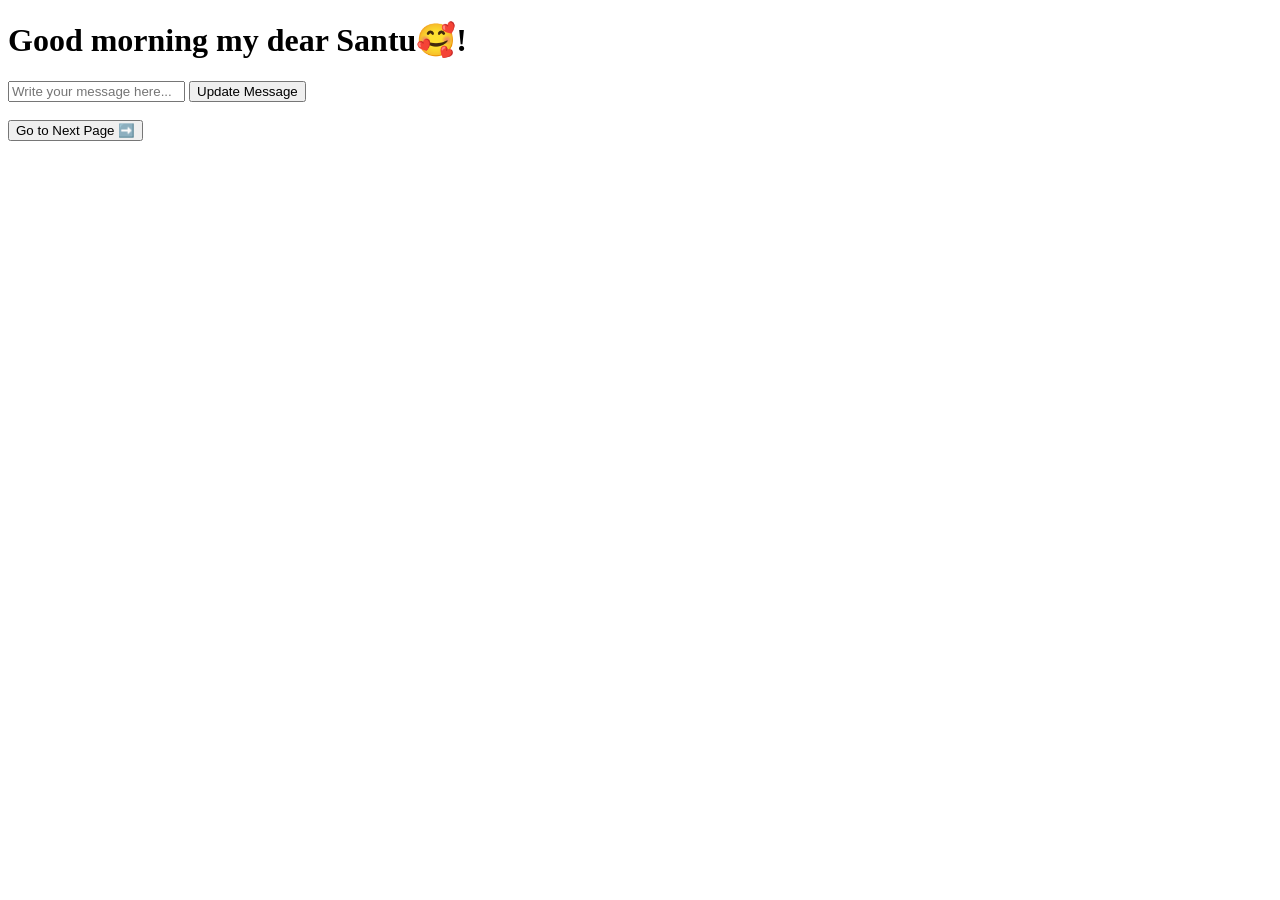
==== index.html @ 6289df76 "Add initial HTML structure for the webpage" ====
<!DOCTYPE html>
<html lang="en">
<head>
  <meta charset="UTF-8">
  <title>For You ❤️</title>
  <link rel="stylesheet" href="style.css">
</head>
<body>

<div class="container">
  <h1 id="message">Good morning my dear Santu🥰!</h1>

  <input type="text" id="customText" placeholder="Write your message here...">
  <button onclick="updateText()">Update Message</button>

  <br><br>

  <button onclick="goToPage2()">Go to Next Page ➡️</button>
</div>

<script src="script.js"></script>
</body>
</html>
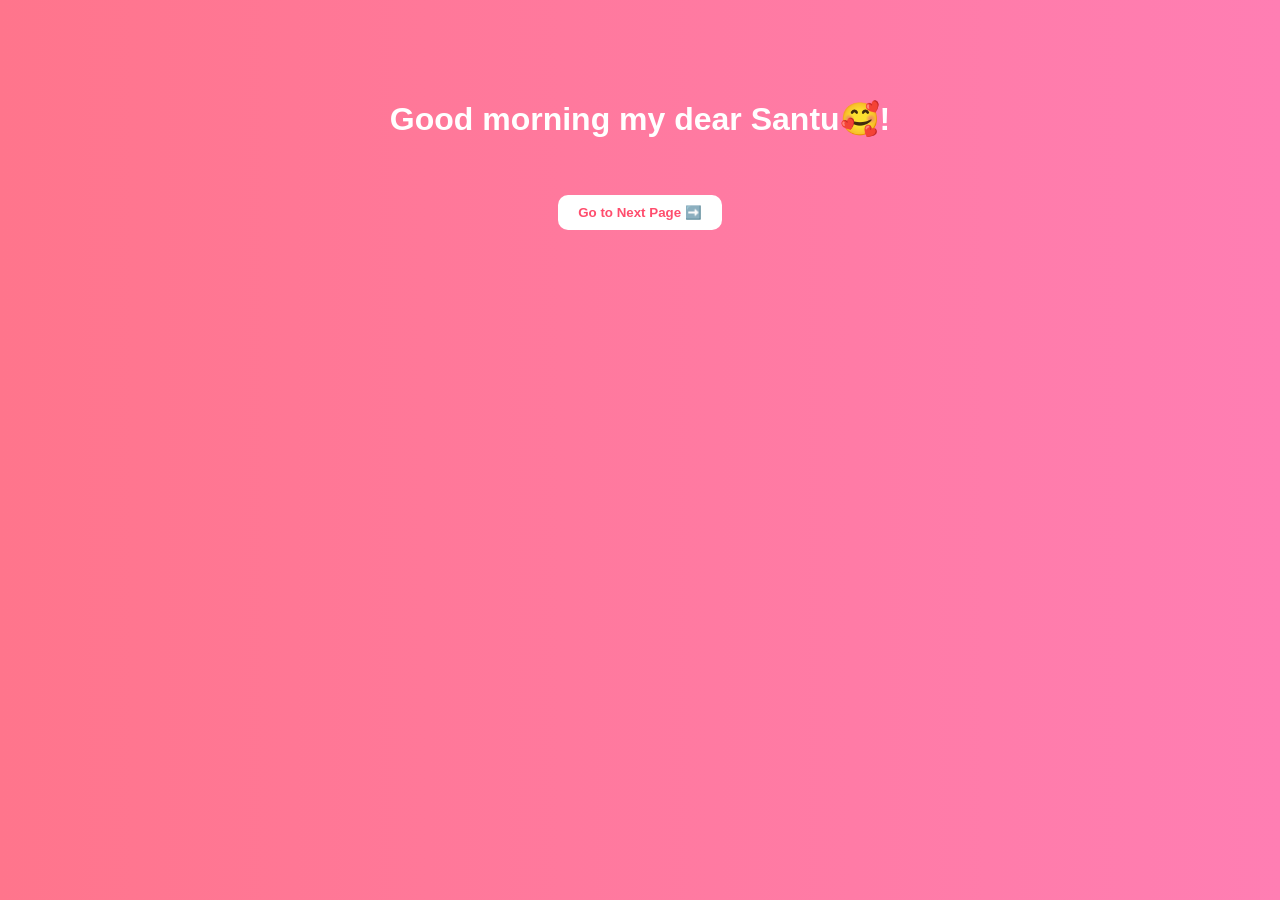
==== commit 0daf0c03: "Update index.html" ====
--- a/index.html
+++ b/index.html
@@ -9,10 +9,7 @@
 
 <div class="container">
   <h1 id="message">Good morning my dear Santu🥰!</h1>
-
-  <input type="text" id="customText" placeholder="Write your message here...">
-  <button onclick="updateText()">Update Message</button>
-
+  
   <br><br>
 
   <button onclick="goToPage2()">Go to Next Page ➡️</button>
--- a/style.css
+++ b/style.css
@@ -0,0 +1,35 @@
+body {
+  font-family: Arial, sans-serif;
+  background: linear-gradient(to right, #ff758c, #ff7eb3);
+  text-align: center;
+  color: white;
+  margin: 0;
+  padding: 0;
+}
+
+.container {
+  margin-top: 100px;
+}
+
+button {
+  padding: 10px 20px;
+  border: none;
+  background-color: white;
+  color: #ff4d6d;
+  font-weight: bold;
+  border-radius: 10px;
+  cursor: pointer;
+}
+
+input {
+  padding: 10px;
+  border-radius: 10px;
+  border: none;
+  margin-top: 20px;
+}
+
+.top-bar {
+  position: absolute;
+  top: 20px;
+  left: 20px;
+}
